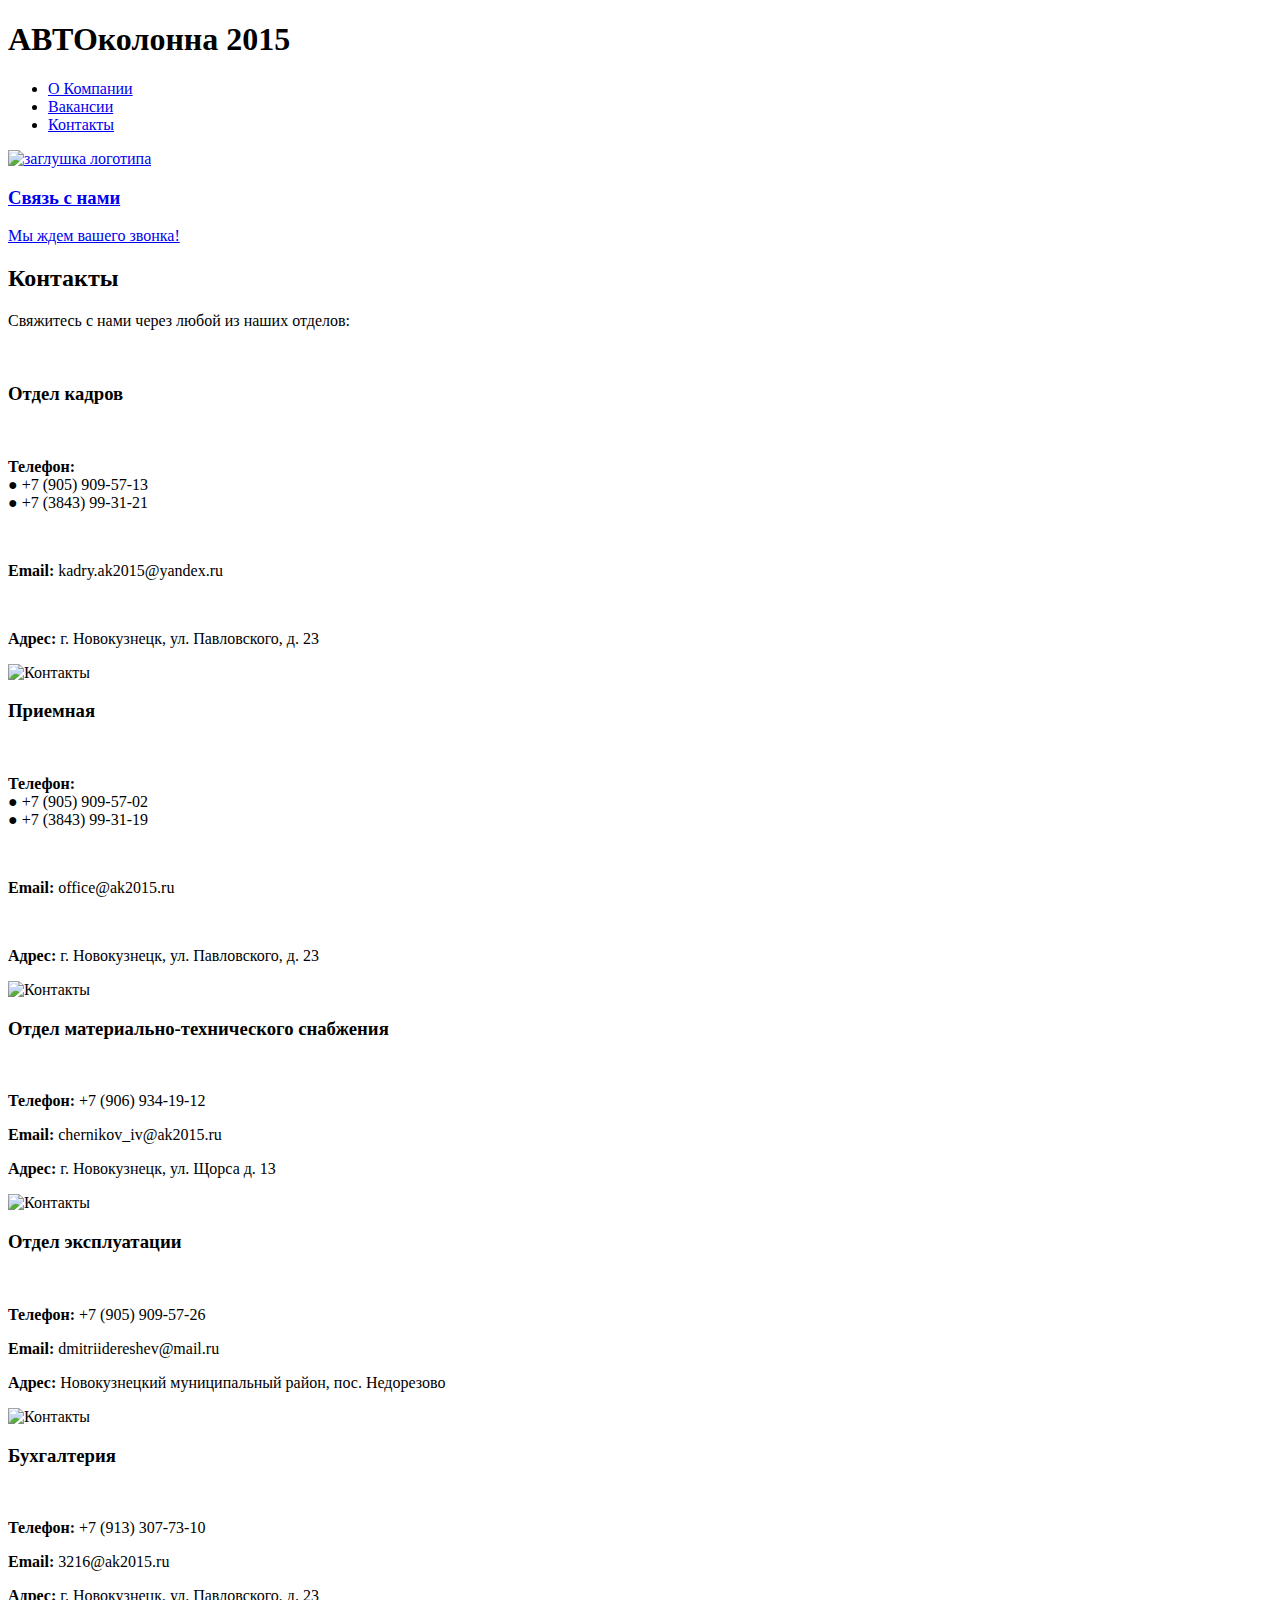
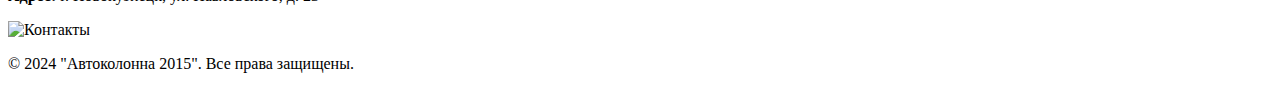
==== html/contacts.html @ 92199f27 "Update contacts.html" ====
<!DOCTYPE html>
<html>
  <head>
    <meta charset="utf-8">
    <title>Автоколонна 2015: Контакты</title>
    <link rel="stylesheet" href="../css/index.css">
  </head>
  <body>
    <header>
        <div class="container">
            <h1>АВТОколонна 2015</h1>
            <nav>
                <ul>
                    <li><a href="../index.html" class="refresh">О Компании</a></li>
                    <li><a href="vakansii.html" class="refresh">Вакансии</a></li>
                    <li><a href="contacts.html" class="active-link" class="refresh">Контакты</a></li>
                </ul>
            </nav>
            <a href="../index.html" class="refresh"><img src="../images/logo.png" alt="заглушка логотипа" class="logo"></a>
        </div>
    </header>

    <main>
        <div id="maindiv">
            <section id="advertising" class="section">
                <div class="image-adv" id="imgadv3">
                        <a href="#down"><div class="text-adv" id="txtadv3">
                            <h3>Связь с нами</h3>
                            <p>Мы ждем вашего звонка!</p>
                        </div></a>
                </div>
            </section>

            <section id="contact" class="section">
                <div class="container">
                    <h2>Контакты</h2>
                    <p>Свяжитесь с нами через любой из наших отделов:</p>
                    <br>

                    <div class="contact-listing">
                        <div>
                            <h3>Отдел кадров</h3>
                            <br>
                            <p><strong>Телефон:</strong><br><a style="color: rgb(5, 5, 5);">●</a> +7 (905) 909-57-13 <br><a style="color: rgb(5, 5, 5);">●</a> +7 (3843) 99-31-21</p>
                            <br>
                            <p><strong>Email:</strong> kadry.ak2015@yandex.ru</p>
                            <br>
                            <p><strong>Адрес:</strong> г. Новокузнецк, ул. Павловского, д. 23</p>
                        </div>
                        <div class="contact-icon2">
                            <a><img src="../images/call.png" alt="Контакты"></a>
                        </div>
                    </div>

                    <div class="contact-listing">
                        <div>
                            <h3>Приемная</h3>
                            <br>
                            <p><strong>Телефон:</strong><br><a style="color: rgb(5, 5, 5);">●</a> +7 (905) 909-57-02 <br><a style="color: rgb(5, 5, 5);">●</a> +7 (3843) 99-31-19</p>
                            <br>
                            <p><strong>Email:</strong>  office@ak2015.ru</p>
                            <br>
                            <p><strong>Адрес:</strong> г. Новокузнецк, ул. Павловского, д. 23</p>
                        </div>
                        <div class="contact-icon2">
                            <a><img src="../images/call.png" alt="Контакты"></a>
                        </div>
                    </div>

                    <a id="down"></a>

                    <div class="contact-listing">
                        <div>
                            <h3>Отдел материально-технического снабжения</h3>
                            <br>
                            <p><strong>Телефон:</strong> +7 (906) 934-19-12</p>
                            <p><strong>Email:</strong> chernikov_iv@ak2015.ru</p>
                            <p><strong>Адрес:</strong> г. Новокузнецк, ул. Щорса д. 13</p>
                        </div>
                        <div class="contact-icon2">
                            <a><img src="../images/call.png" alt="Контакты"></a>
                        </div>
                    </div>

                    <div class="contact-listing">
                        <div>
                            <h3>Отдел эксплуатации</h3>
                            <br>
                            <p><strong>Телефон:</strong> +7 (905) 909-57-26</p>
                            <p><strong>Email:</strong> dmitriidereshev@mail.ru</p>
                            <p><strong>Адрес:</strong> Новокузнецкий муниципальный район, пос. Недорезово</p>
                        </div>
                        <div class="contact-icon2">
                            <a><img src="../images/call.png" alt="Контакты"></a>
                        </div>
                    </div>

                    <div class="contact-listing">
                        <div>
                            <h3>Бухгалтерия</h3>
                            <br>
                            <p><strong>Телефон:</strong> +7 (913) 307-73-10</p>
                            <p><strong>Email:</strong> 3216@ak2015.ru</p>
                            <p><strong>Адрес:</strong> г. Новокузнецк, ул. Павловского, д. 23</p>
                        </div>
                        <div class="contact-icon2">
                            <a><img src="../images/call.png" alt="Контакты"></a>
                        </div>
                    </div>
                </div>
            </section>
        </div>
    </main>

    <footer>
        <div class="container">
            <p>&copy; 2024 "Автоколонна 2015". Все права защищены.</p>
        </div>
    </footer>
  <script src="../js/script.js"></script>
  </body>
</html>
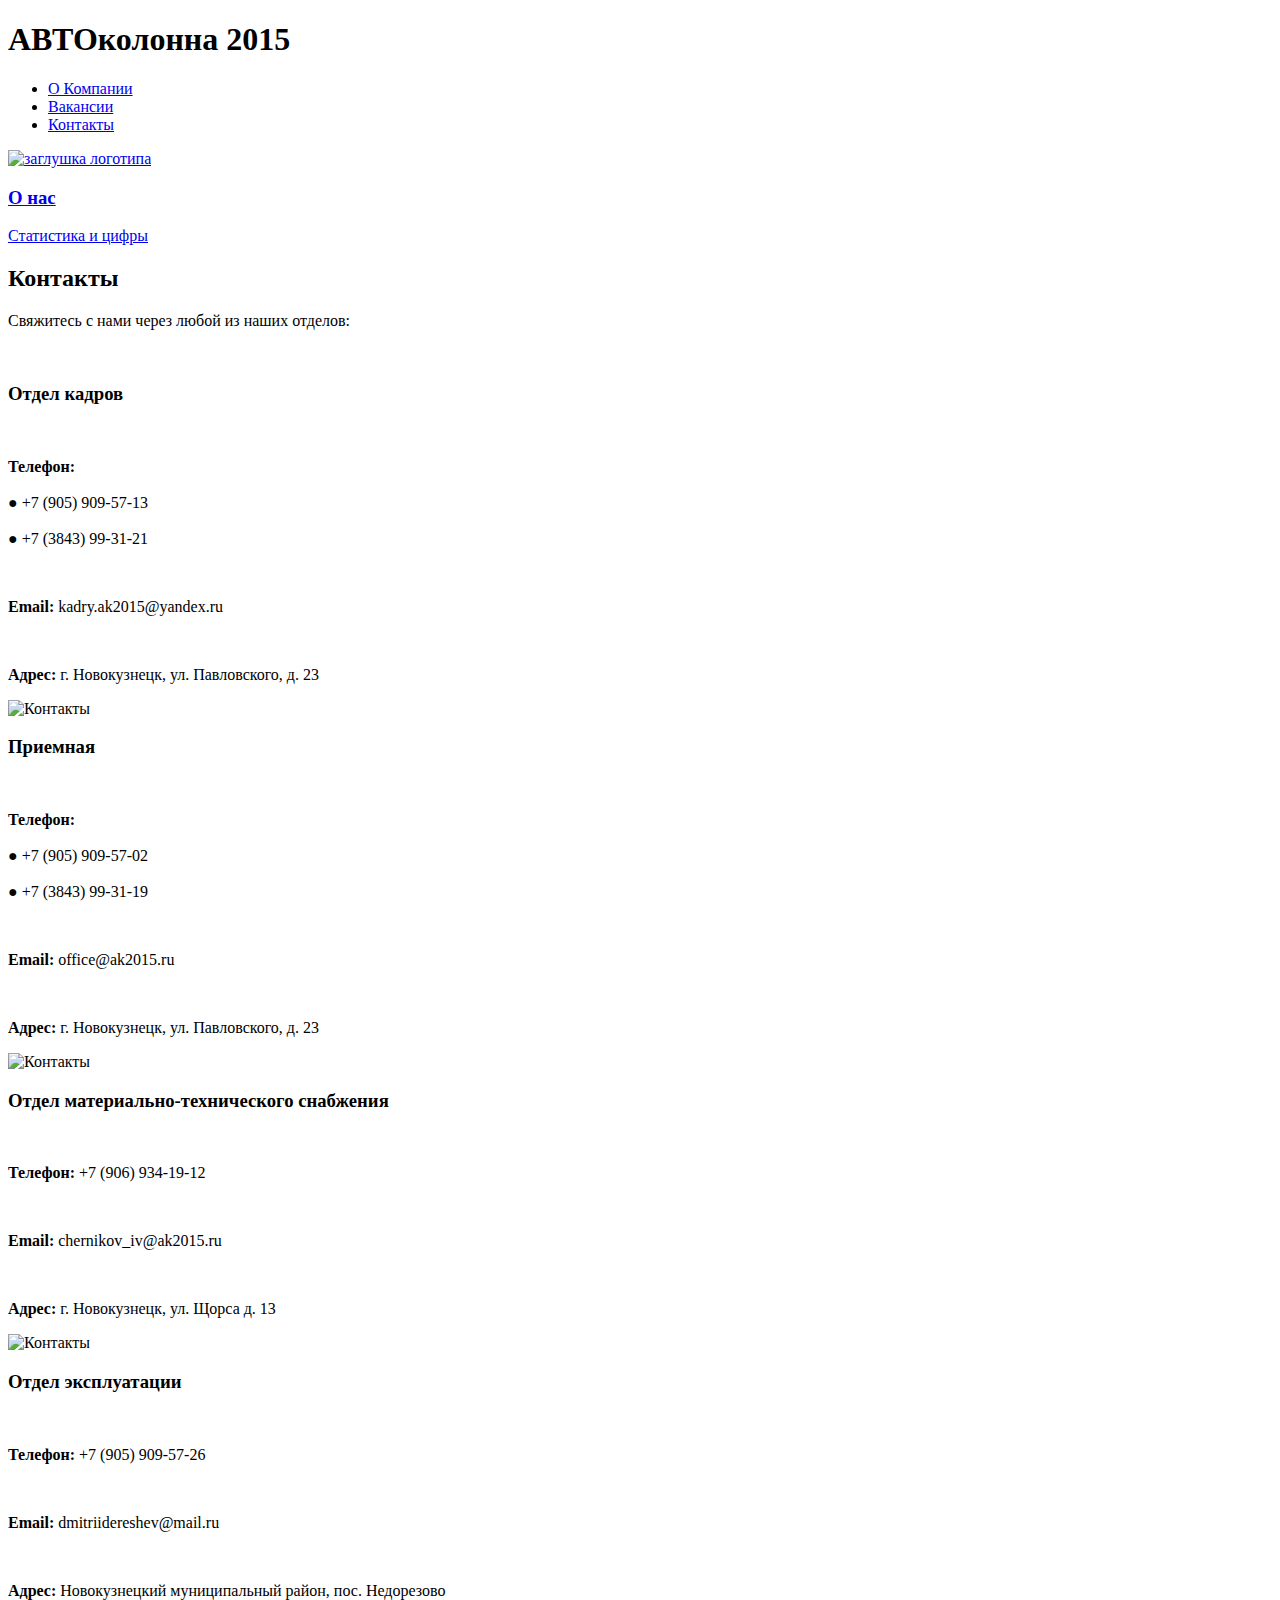
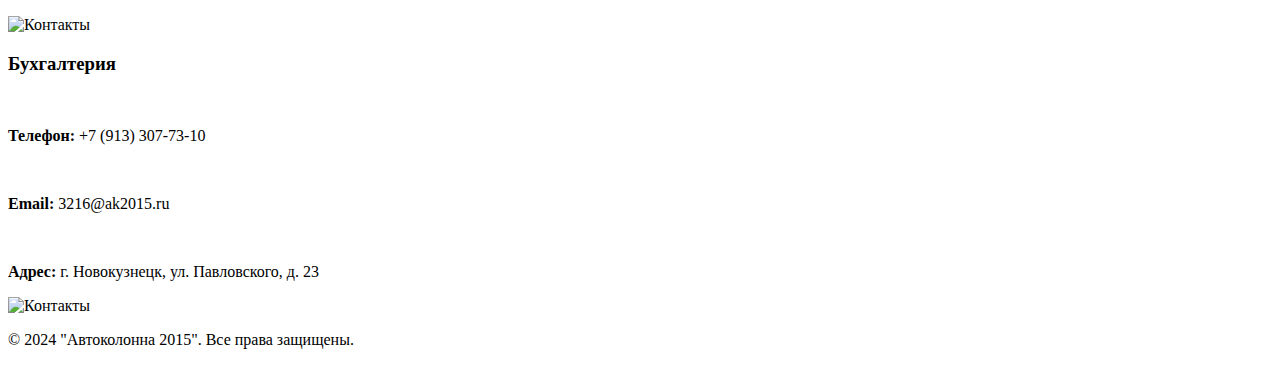
==== commit b01b3499: "Update contacts.html" ====
--- a/html/contacts.html
+++ b/html/contacts.html
@@ -25,8 +25,8 @@
             <section id="advertising" class="section">
                 <div class="image-adv" id="imgadv3">
                         <a href="#down"><div class="text-adv" id="txtadv3">
-                            <h3>Связь с нами</h3>
-                            <p>Мы ждем вашего звонка!</p>
+                            <h3>О нас</h3>
+                            <p>Статистика и цифры</p>
                         </div></a>
                 </div>
             </section>
@@ -41,7 +41,7 @@
                         <div>
                             <h3>Отдел кадров</h3>
                             <br>
-                            <p><strong>Телефон:</strong><br><a style="color: rgb(5, 5, 5);">●</a> +7 (905) 909-57-13 <br><a style="color: rgb(5, 5, 5);">●</a> +7 (3843) 99-31-21</p>
+                            <p><strong>Телефон:</strong><br><br><a style="color: rgb(5, 5, 5);">●</a> +7 (905) 909-57-13 <br><br><a style="color: rgb(5, 5, 5);">●</a> +7 (3843) 99-31-21</p>
                             <br>
                             <p><strong>Email:</strong> kadry.ak2015@yandex.ru</p>
                             <br>
@@ -56,7 +56,7 @@
                         <div>
                             <h3>Приемная</h3>
                             <br>
-                            <p><strong>Телефон:</strong><br><a style="color: rgb(5, 5, 5);">●</a> +7 (905) 909-57-02 <br><a style="color: rgb(5, 5, 5);">●</a> +7 (3843) 99-31-19</p>
+                            <p><strong>Телефон:</strong><br><br><a style="color: rgb(5, 5, 5);">●</a> +7 (905) 909-57-02 <br><br><a style="color: rgb(5, 5, 5);">●</a> +7 (3843) 99-31-19</p>
                             <br>
                             <p><strong>Email:</strong>  office@ak2015.ru</p>
                             <br>
@@ -74,7 +74,9 @@
                             <h3>Отдел материально-технического снабжения</h3>
                             <br>
                             <p><strong>Телефон:</strong> +7 (906) 934-19-12</p>
+                            <br>
                             <p><strong>Email:</strong> chernikov_iv@ak2015.ru</p>
+                            <br>
                             <p><strong>Адрес:</strong> г. Новокузнецк, ул. Щорса д. 13</p>
                         </div>
                         <div class="contact-icon2">
@@ -87,7 +89,9 @@
                             <h3>Отдел эксплуатации</h3>
                             <br>
                             <p><strong>Телефон:</strong> +7 (905) 909-57-26</p>
+                            <br>
                             <p><strong>Email:</strong> dmitriidereshev@mail.ru</p>
+                            <br>
                             <p><strong>Адрес:</strong> Новокузнецкий муниципальный район, пос. Недорезово</p>
                         </div>
                         <div class="contact-icon2">
@@ -100,7 +104,9 @@
                             <h3>Бухгалтерия</h3>
                             <br>
                             <p><strong>Телефон:</strong> +7 (913) 307-73-10</p>
+                            <br>
                             <p><strong>Email:</strong> 3216@ak2015.ru</p>
+                            <br>
                             <p><strong>Адрес:</strong> г. Новокузнецк, ул. Павловского, д. 23</p>
                         </div>
                         <div class="contact-icon2">
